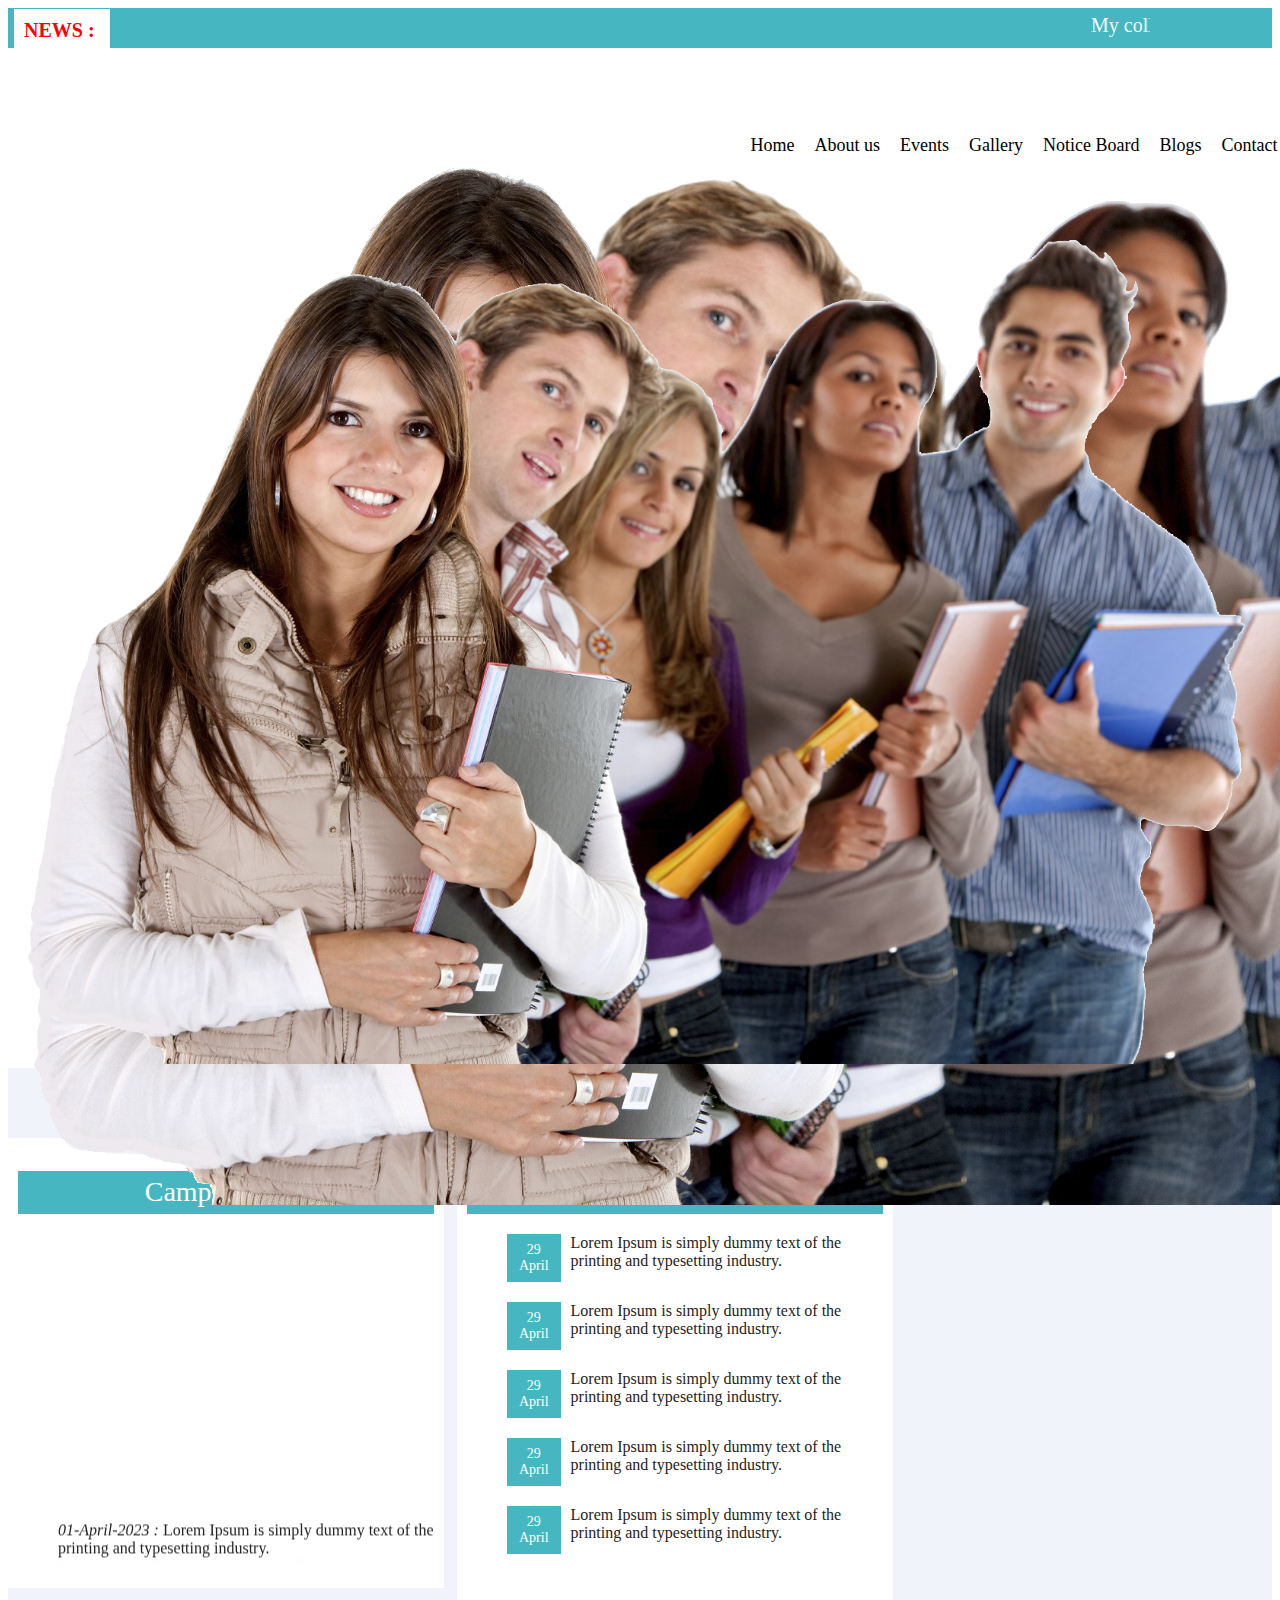
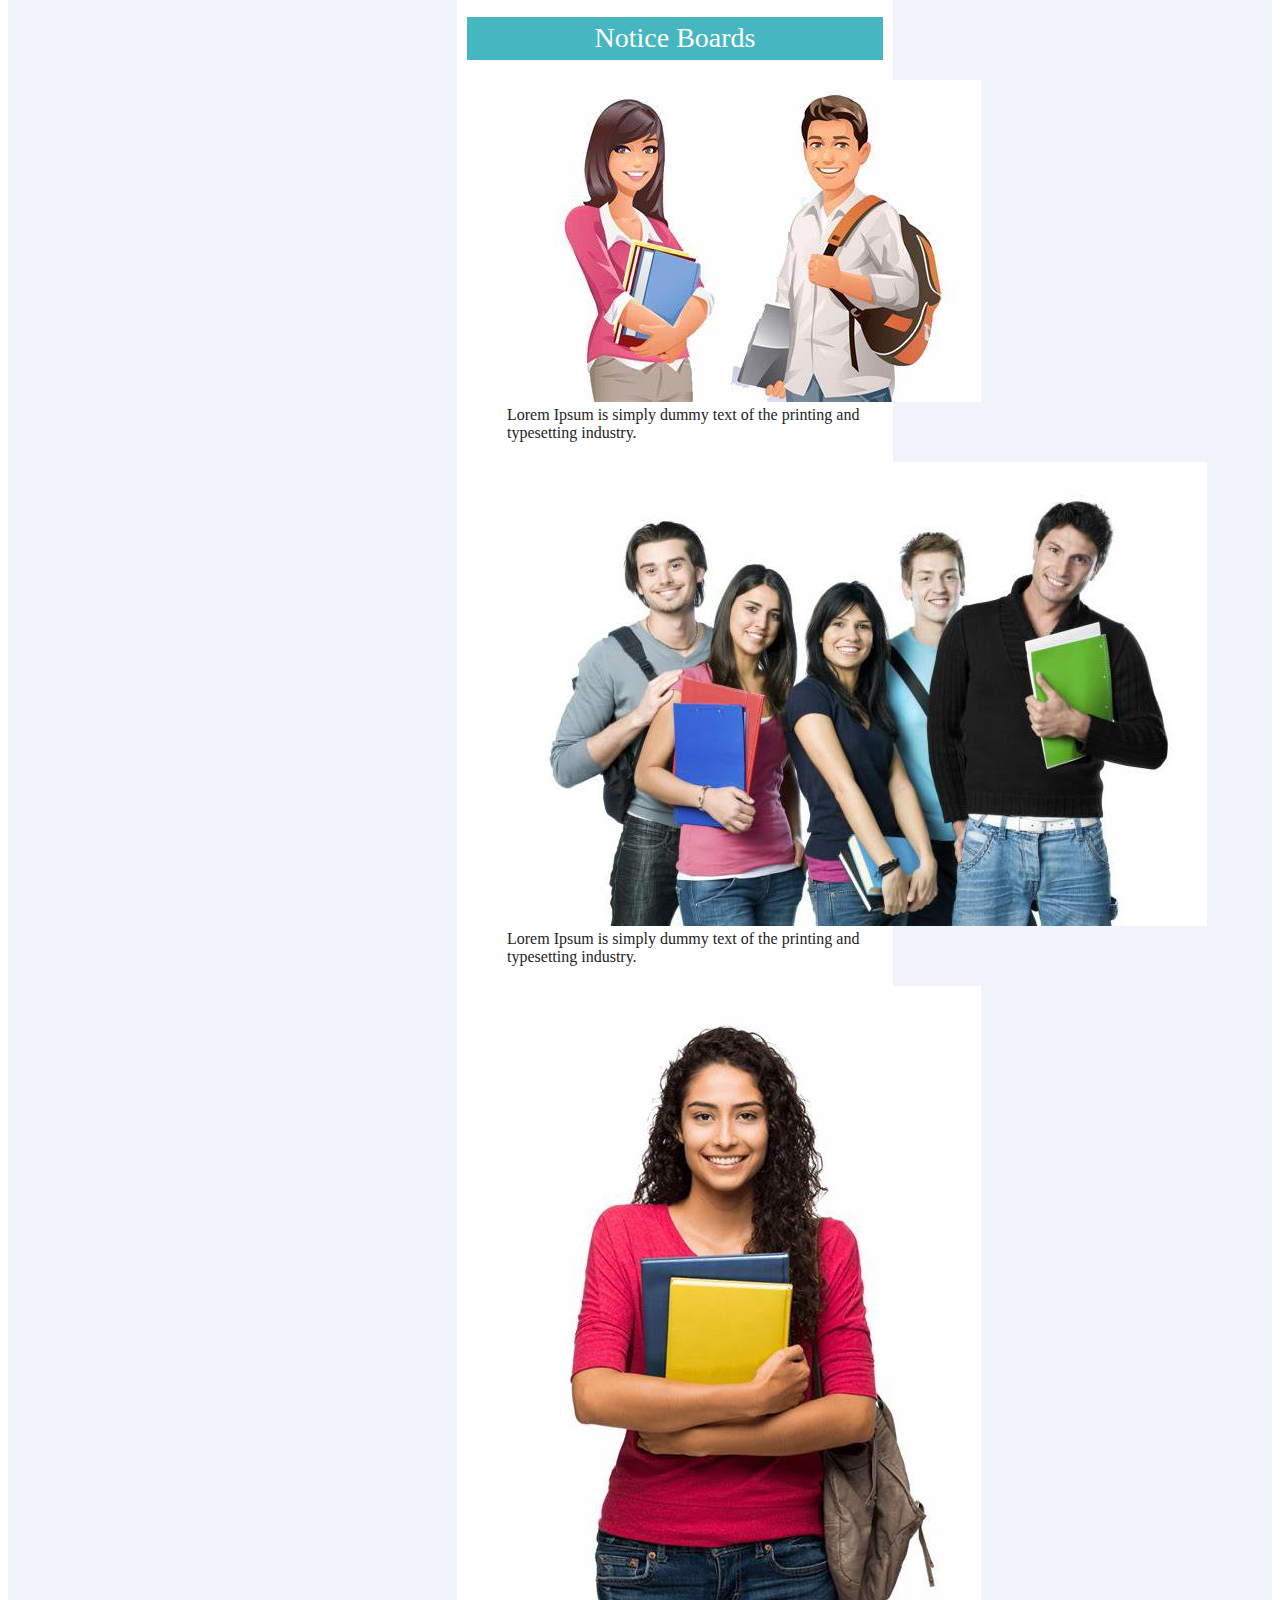
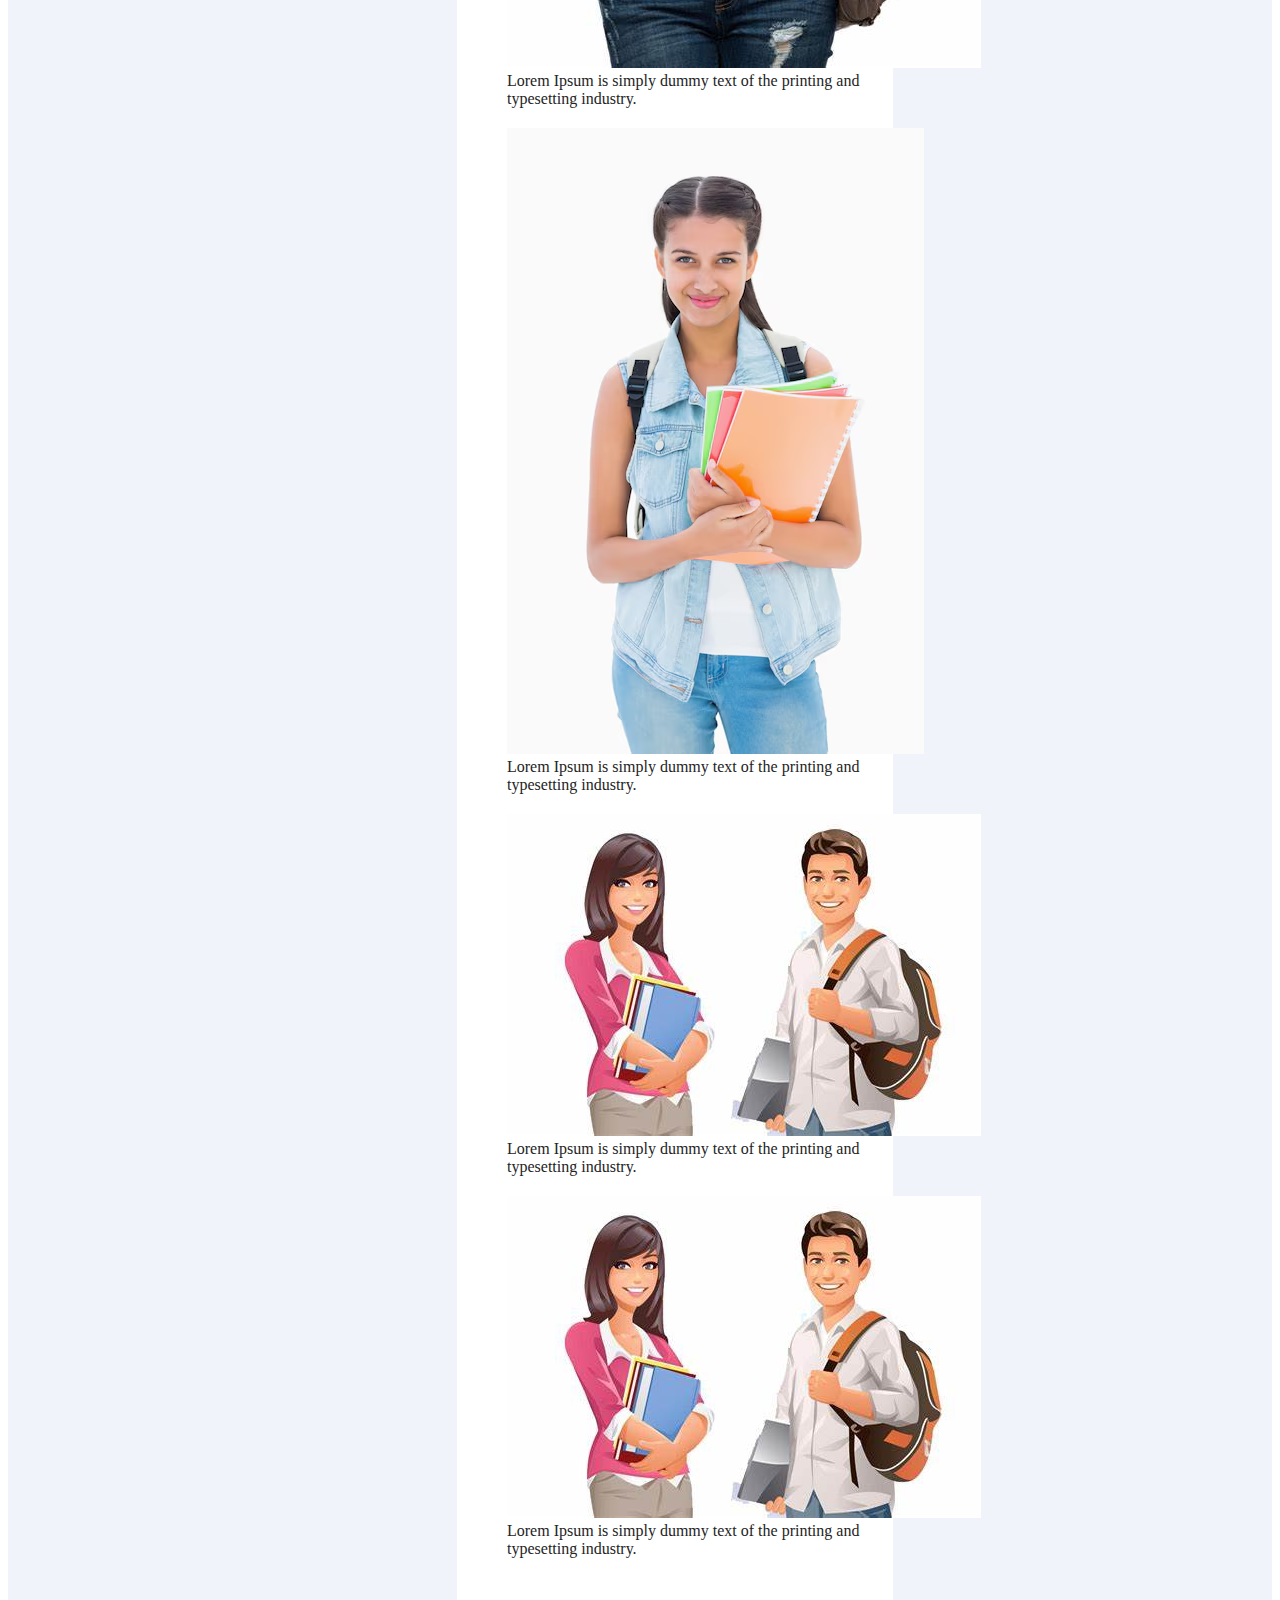
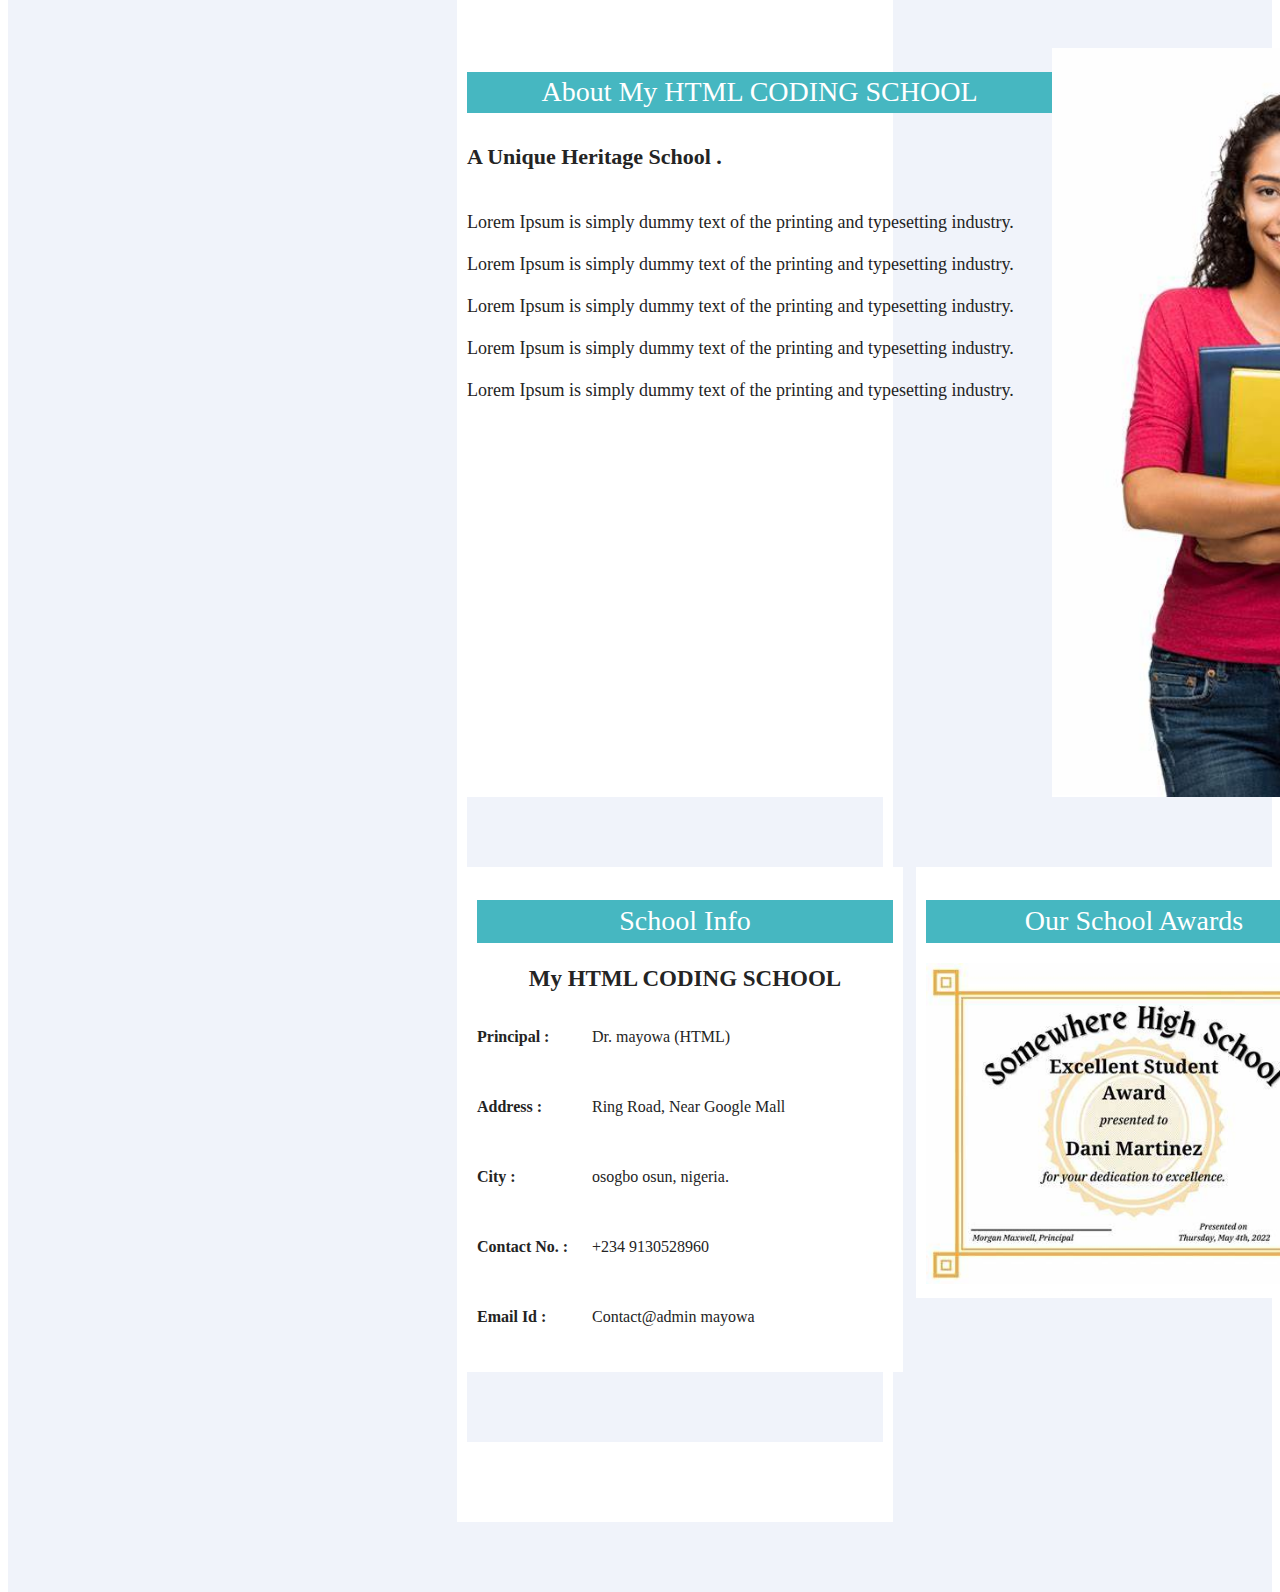
==== index.html/index.html @ 50a36c78 "first commit" ====
<!DOCTYPE html>
<html lang="en">
<head>
    <meta charset="UTF-8">
    <meta name="viewport" content="width=device-width, initial-scale=1.0">
    <title>school website</title>
    <link rel="stylesheet" href="/style.css">
</head>
<body>
    <div class="header">
        <div class="container">
          <b> NEWS : </b>
          <marquee> My college: Intelligence plus curiosity-that is the root of true education. </marquee>
        </div>
      </div> 

      <div class="container">
        
        <div class="logo"><img src="/index.html/image.png" alt="image"></div>
    
        <nav>
          <a href="">Home</a>
          <a href="">About us</a>
          <a href="">Events</a>
          <a href="">Gallery</a>
          <a href="">Notice Board</a>
          <a href="">Blogs</a>
          <a href="">Contact us</a>
        </nav>
      </div>
      <div class="slider">
        <img src="/index.html/image.png">
      </div>

<div class="main-section" style="background:#f0f3fa">
  <div class="container">
    
    <div class="event">
      <h2 class="heading">Campus News</h2>
      <div>
        <marquee direction="up" scrollamount="7" style="height:340px;">
          <ul>
            <li>
              <i>01-April-2023 :</i> Lorem Ipsum is simply dummy text of the printing and typesetting industry. <img src="/image1.png">
            </li>
            <li>
              <i>01-April-2023 :</i> Lorem Ipsum is simply dummy text of the printing and typesetting industry. <img src="/image2.png">
            </li>
            <li>
              <i>01-April-2023 :</i> Lorem Ipsum is simply dummy text of the printing and typesetting industry. <img src="/image2.png">
            </li>
            <li>
              <i>01-April-2023 :</i> Lorem Ipsum is simply dummy text of the printing and typesetting industry. <img src="/image3.png">
            </li>
            <li>
              <i>01-April-2023 :</i> Lorem Ipsum is simply dummy text of the printing and typesetting industry. <img src="/image1.png">
            </li>
            <li>
              <i>01-April-2023 :</i> Lorem Ipsum is simply dummy text of the printing and typesetting industry. <img src="/image3.png">
            </li>
            <li>
              <i>01-April-2023 :</i> Lorem Ipsum is simply dummy text of the printing and typesetting industry. <img src="/image1.png">

          </ul>
        </marquee>
      </div>
    </div>
    
    <div class="event">
      <h2 class="heading">Events</h2>
      <div>
        <ul>
          <li>
            <span class="event-date">29 <br> April </span> Lorem Ipsum is simply dummy text of the printing and typesetting industry.
          </li>
          <li>
            <span class="event-date">29 <br> April </span> Lorem Ipsum is simply dummy text of the printing and typesetting industry.
          </li>
          <li>
            <span class="event-date">29 <br> April </span> Lorem Ipsum is simply dummy text of the printing and typesetting industry.
          </li>
          <li>
            <span class="event-date">29 <br> April </span> Lorem Ipsum is simply dummy text of the printing and typesetting industry.
          </li>
          <li>
            <span class="event-date">29 <br> April </span> Lorem Ipsum is simply dummy text of the printing and typesetting industry.
          </li>
        </ul>
      </div>
    </div>
    
    <div class="event">
      <h2 class="heading">Notice Boards</h2>
      <div>
        <ul>
          <li>
            <img src="/image.png"> Lorem Ipsum is simply dummy text of the printing and typesetting industry.
          </li>
          <li>
            <img src="/image1.png"> Lorem Ipsum is simply dummy text of the printing and typesetting industry.
          </li>
          <li>
            <img src="/image2.png"> Lorem Ipsum is simply dummy text of the printing and typesetting industry.
          </li>
          <li>
            <img src="/image3.png"> Lorem Ipsum is simply dummy text of the printing and typesetting industry.
          </li>
          <li>
            <img src="/image.png"> Lorem Ipsum is simply dummy text of the printing and typesetting industry.
          </li>
          <li>
            <img src="/image.png"> Lorem Ipsum is simply dummy text of the printing and typesetting industry.
          </li>
        </ul>
      </div>
      <div class="main-section">
        <div class="container about-us">
          <div>
            <h2 class="heading">About My HTML CODING SCHOOL</h2>
            <h4>A Unique Heritage School .</h4>
            <p> Lorem Ipsum is simply dummy text of the printing and typesetting industry. Lorem Ipsum is simply dummy text of the printing and typesetting industry. Lorem Ipsum is simply dummy text of the printing and typesetting industry. Lorem Ipsum is simply dummy text of the printing and typesetting industry. Lorem Ipsum is simply dummy text of the printing and typesetting industry. </p>
          </div>
          <img src="/image2.png">
      </div>

      <div class="main-section award" style="background:#f0f3fa">
        <div class="container">
          
          <div class="event">
            <h2 class="heading">School Info</h2>
            <div>
              <h3>My HTML CODING SCHOOL</h3>
              <p>
                <b>Principal : </b> Dr. mayowa (HTML)
              </p>
              <p>
                <b>Address : </b> Ring Road, Near Google Mall
              </p>
              <p>
                <b>City : </b> osogbo osun, nigeria.
              </p>
              <p>
                <b>Contact No. : </b> +234 9130528960
              </p>
              <p>
                <b>Email Id : </b>Contact@admin mayowa
              </p>
            </div>
          </div>
          
          <div class="event">
            <h2 class="heading">Our School Awards</h2>
            <div>
              <img src="/image copy.png">
            </div>
          </div>
          
          <!-- <div class="event">
            <h2 class="heading">My School Certificate</h2>
            <div>
              <img src="/image copy.png">
            </div> -->
</body>
</html>
---- style.css ----
. {
    margin: 0px;
    padding: 0px;
    box-sizing: border-box;
  }
  html,
  body {
    font-family Roboto, sans-serif, arial;
    font-size: 16px;
    color: #242424;
  }
  .container {
    width: 1300px;
    margin: 0px auto;
  }
  .main-section {
    width: 100%;
    float: left;
    padding: 70px 0px 70px 0px;
  }
  .heading {
    font-size: 28px;
    font-weight: 500;
    border-bottom: 1px solid #46b7c1;
    margin-bottom: 20px;
    color: #46b7c1;
  }
  .header {
	background: #46b7c1;
	padding: 6px;
}
.header b {
	background: #fff;
	color: red;
	padding:10px;
	font-size: 20px;
}
.header marquee {
	font-size:20px;
	color: #ffffff;
	width: 80%;
}
nav {
	float: right;
	padding:25px 0px;
}
nav a {
	color: black;
	text-decoration: none;
	font-size:18px;
	padding:2px 10px;
	font-weight:500;
}
a {
  float: left;
}

a {
  display: block;
  color: white;
  text-align: center;
  padding: 14px 16px;
  text-decoration: none;
}
a:hover:not(.active) {
  background-color: #111;
}

.active {
  background-color: #04AA6D;
}
.logo {
	height:60px;
}

.slider img {
    width: 100%;
  }

  .event {
    width: 32%;
    margin-right: 1%;
    float: left;
    background-color: #fff;
    padding: 10px;
  }
  .event .heading {
    border-bottom: 1px solid #46b7c1;
    padding: 5px;
    color: #fff;
    background: #46b7c1;
    text-align: center;
  }
  .event ul li {
    margin-bottom: 20px;
    width: 100%;
    float: left;
    list-style: none;
  }
  .event-date {
    background: #46b7c1;
    float: left;
    text-align: center;
    font-size: 14px;
    color: #fff;
    padding: 8px 12px;
    margin-right: 10px;
  }
  .about-us div {
    width: 45%;
    float: left;
    line-height: 30px;
    font-size: 18px;
  }
  .about-us h4 {
    font-size: 22px;
  }
  .about-us p {
    line-height: 42px;
  }
  .about-us img {
    width: 40%;
    float: left;
  }
  .award p {
    width: 100%;
    float: left;
    font-size: 16px;
  }
  .award img {
    width: 100%;
  }
  .award b {
    min-width: 115px;
    float: left;
    margin-bottom: 20px;
  }
  .award h3 {
    font-size: 23px;
    margin-bottom: 20px;
    text-align: center;
  }

  /* nav ul {
    list-style-type: none;
    background-color: rgba(6, 27, 46, 0.664);
    padding: 0px;margin: 0px;

}
nav li {
    display: inline;
    margin-right: 10px;

}
nav a{
    display: inline-block;
    columns: white;
    text-decoration: none;
    padding: 14px 16px;
    
}

nav a:hover{
    background-color: rgb(64, 110, 236);
} */
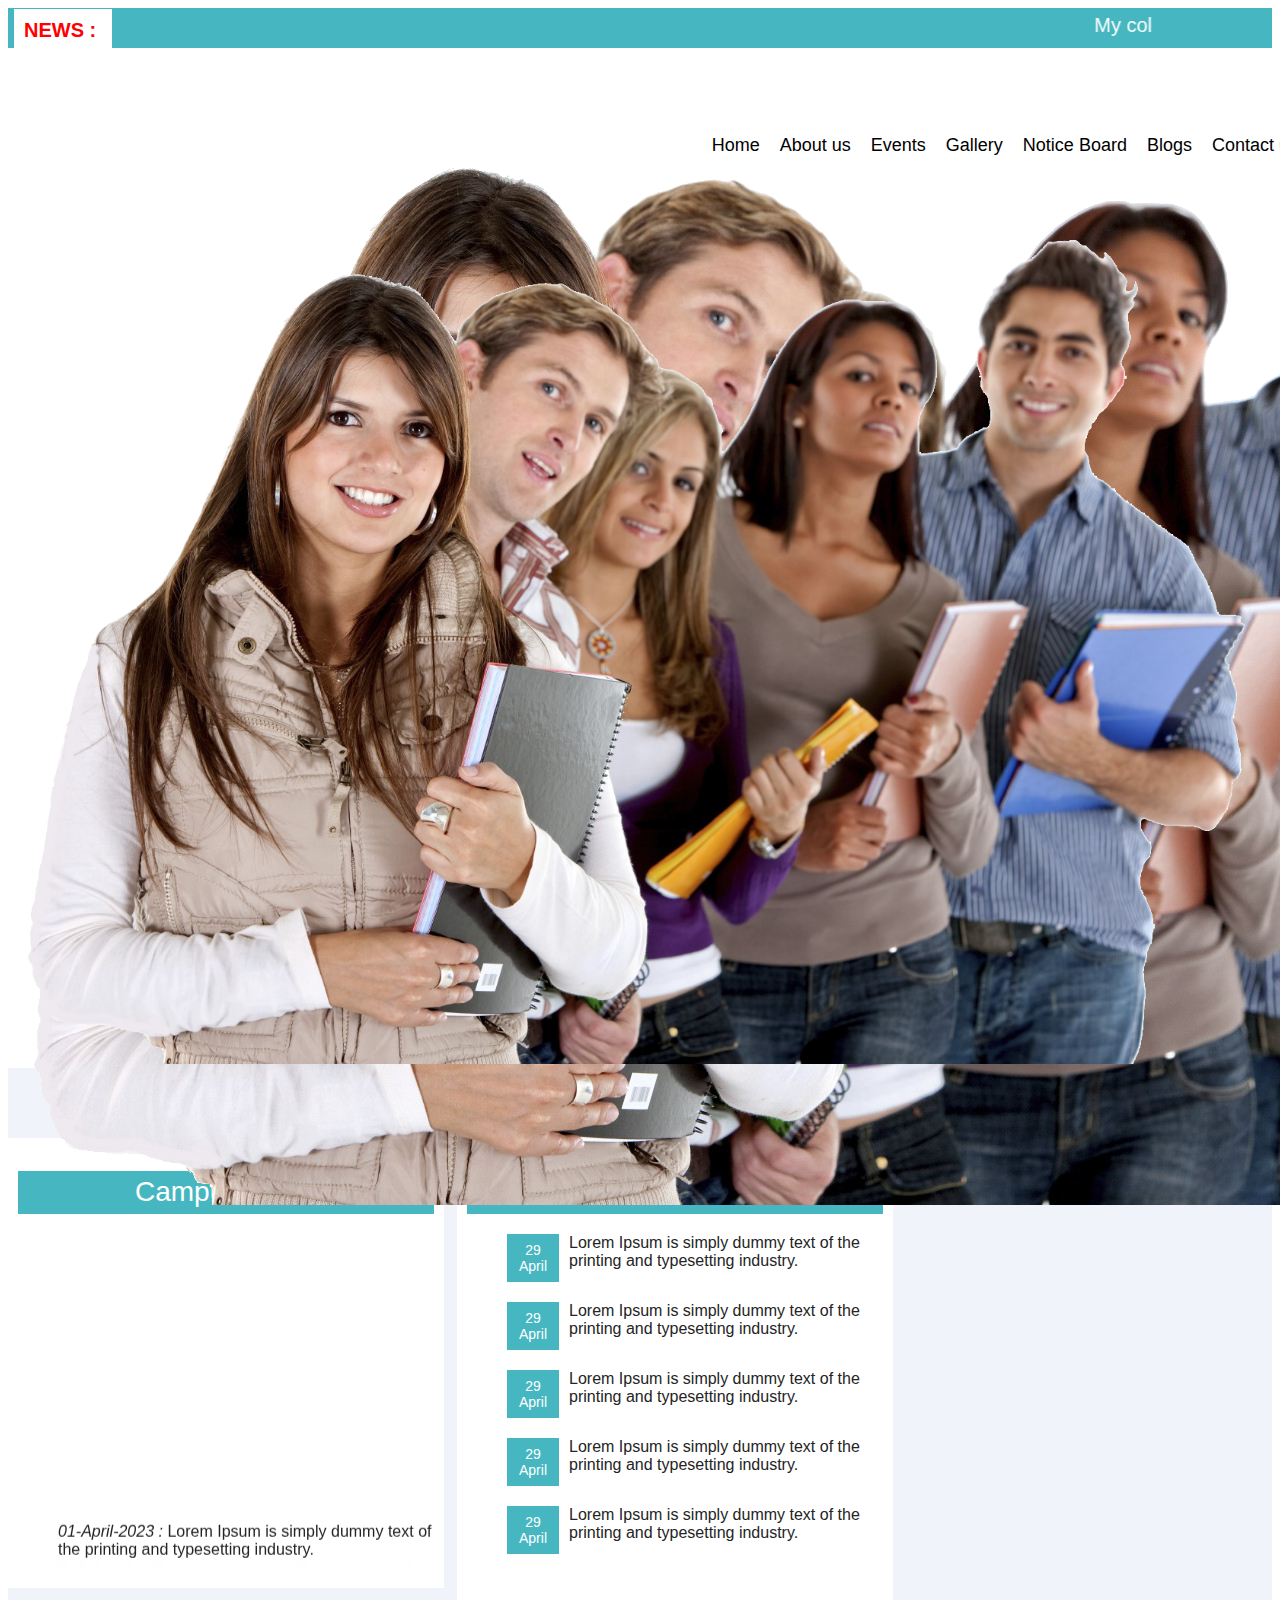
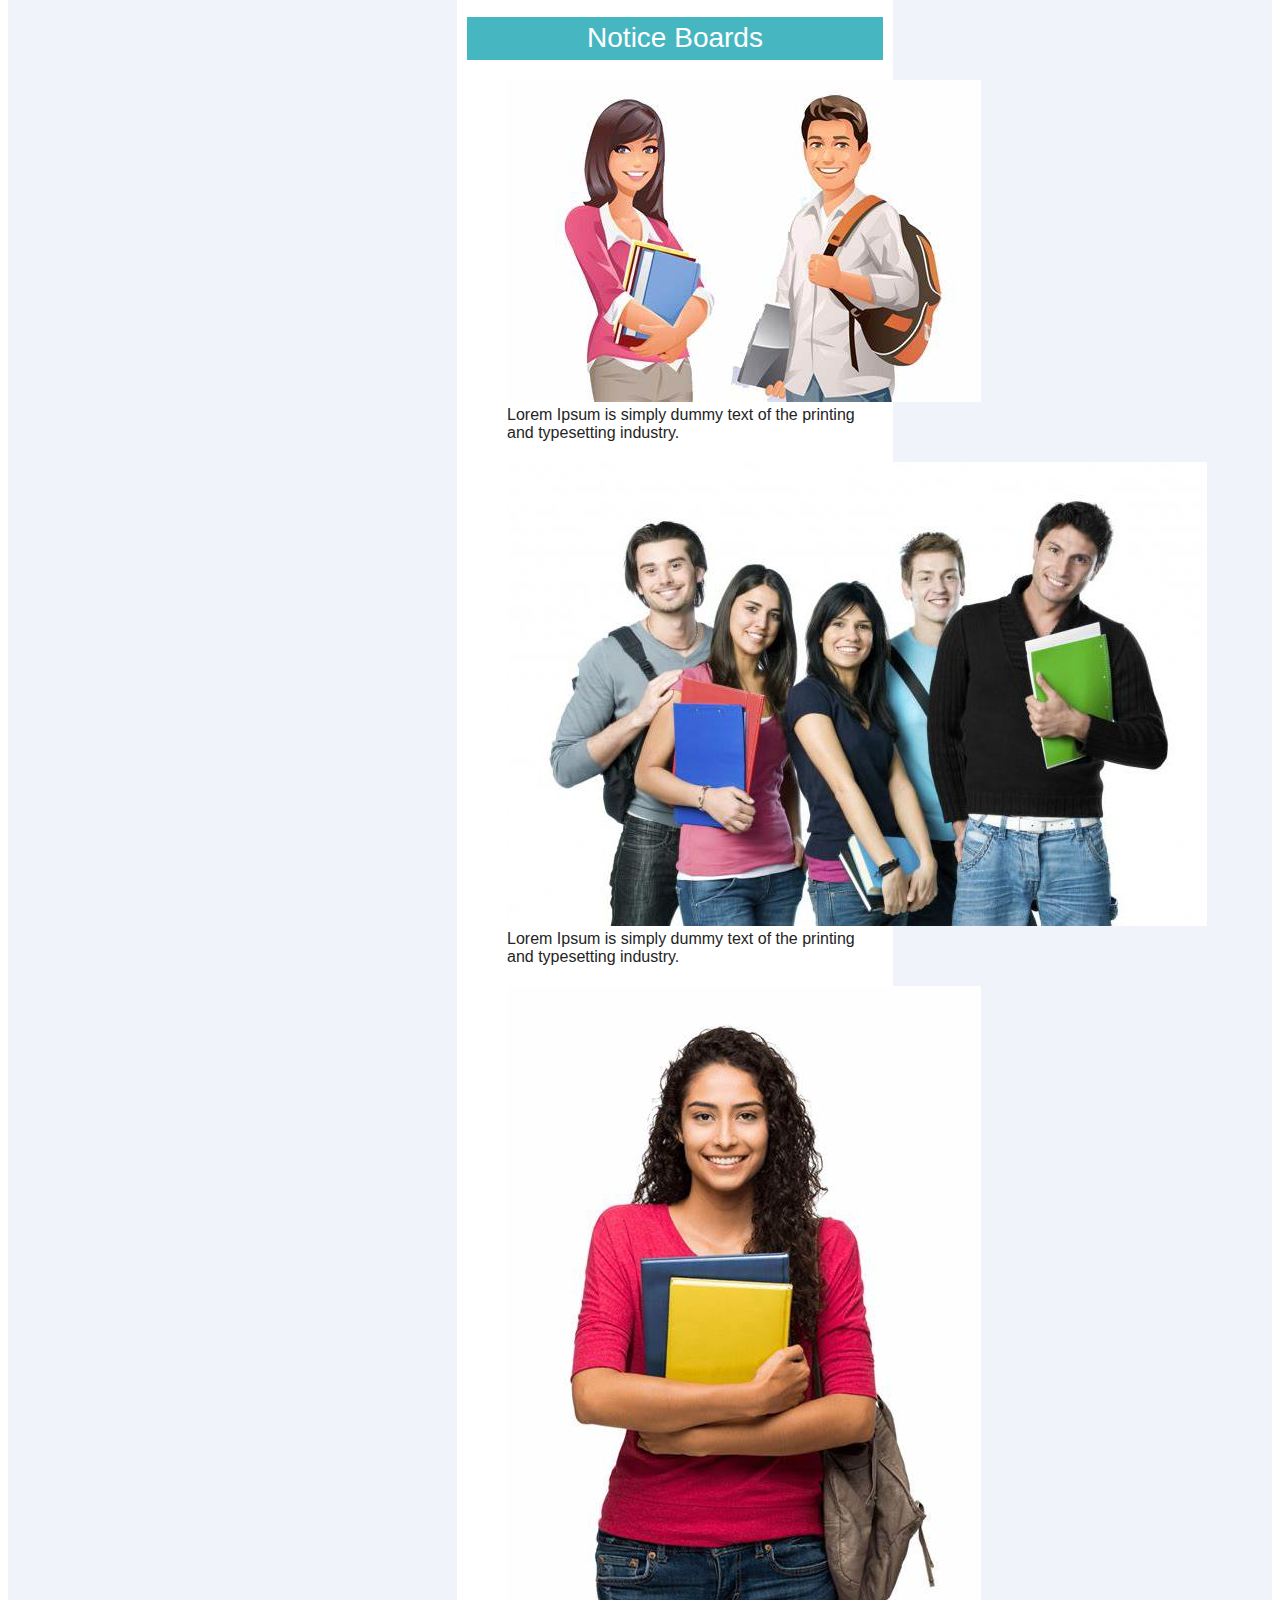
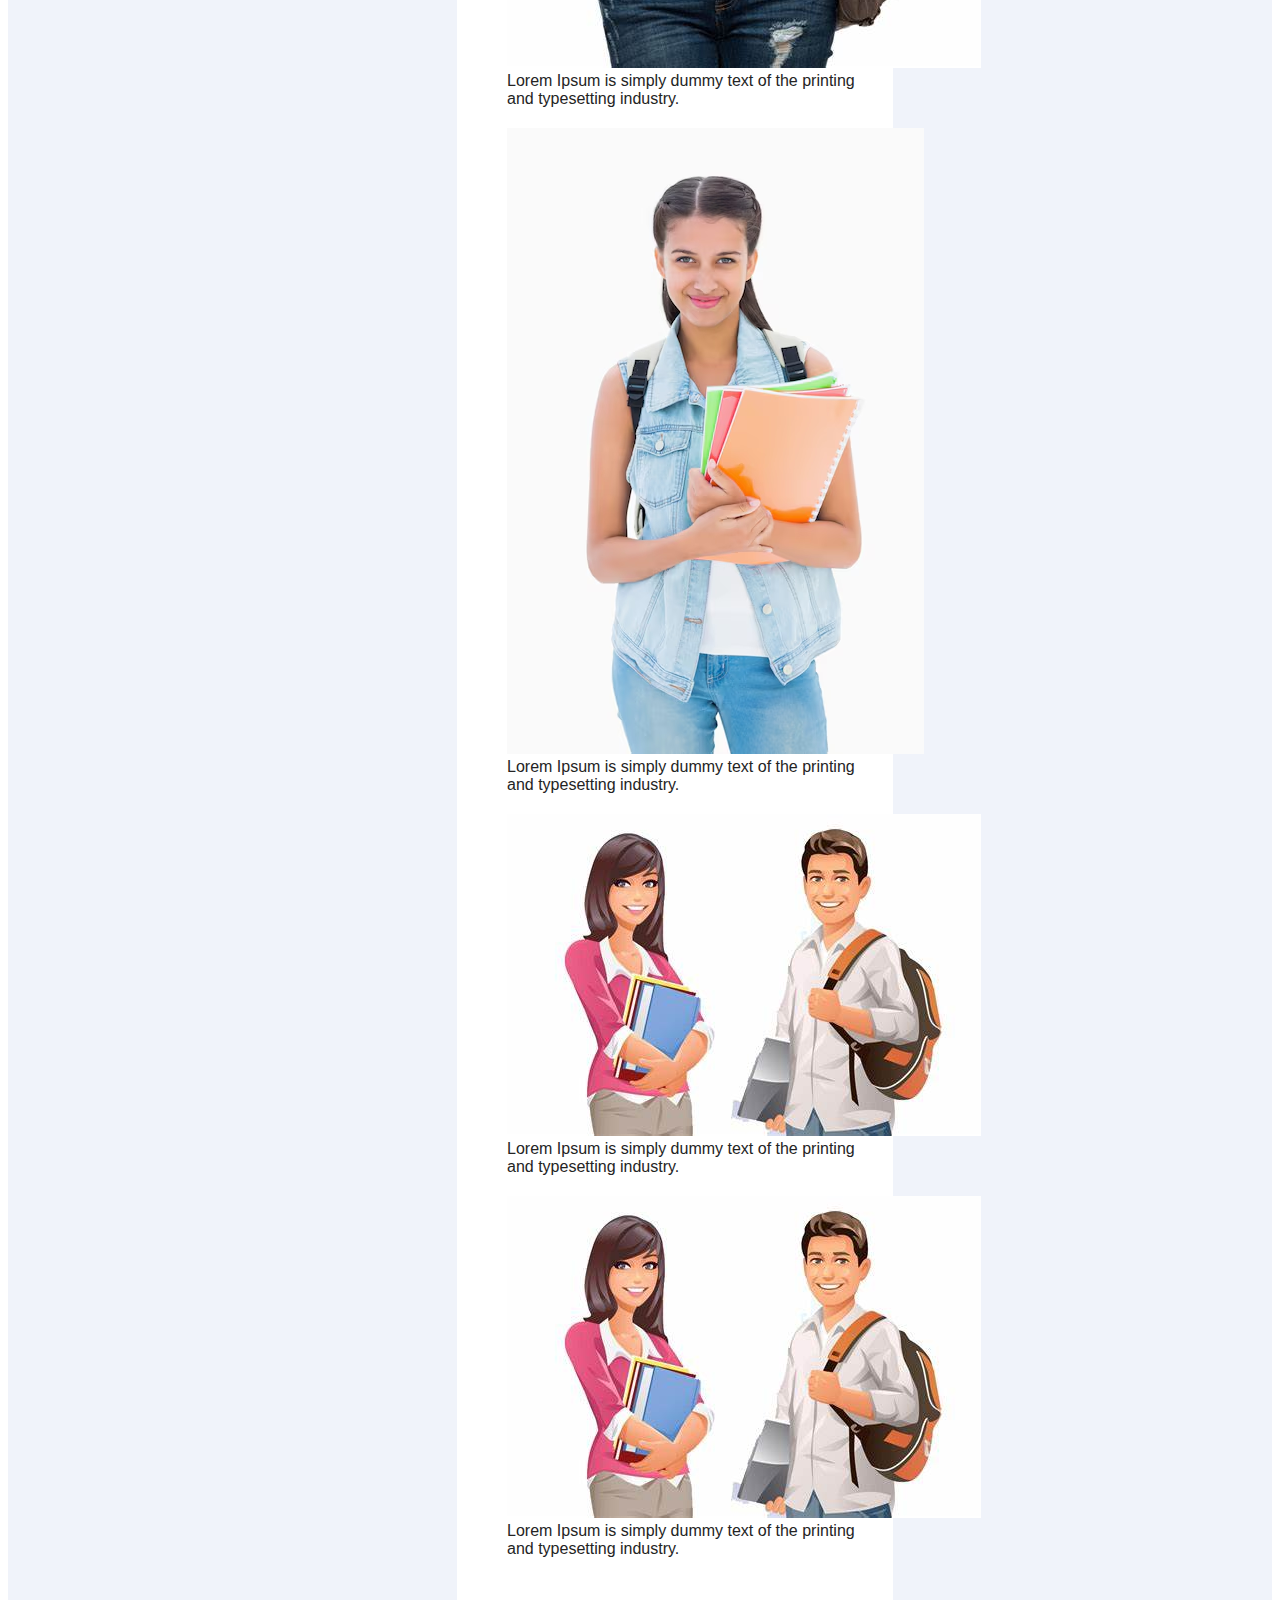
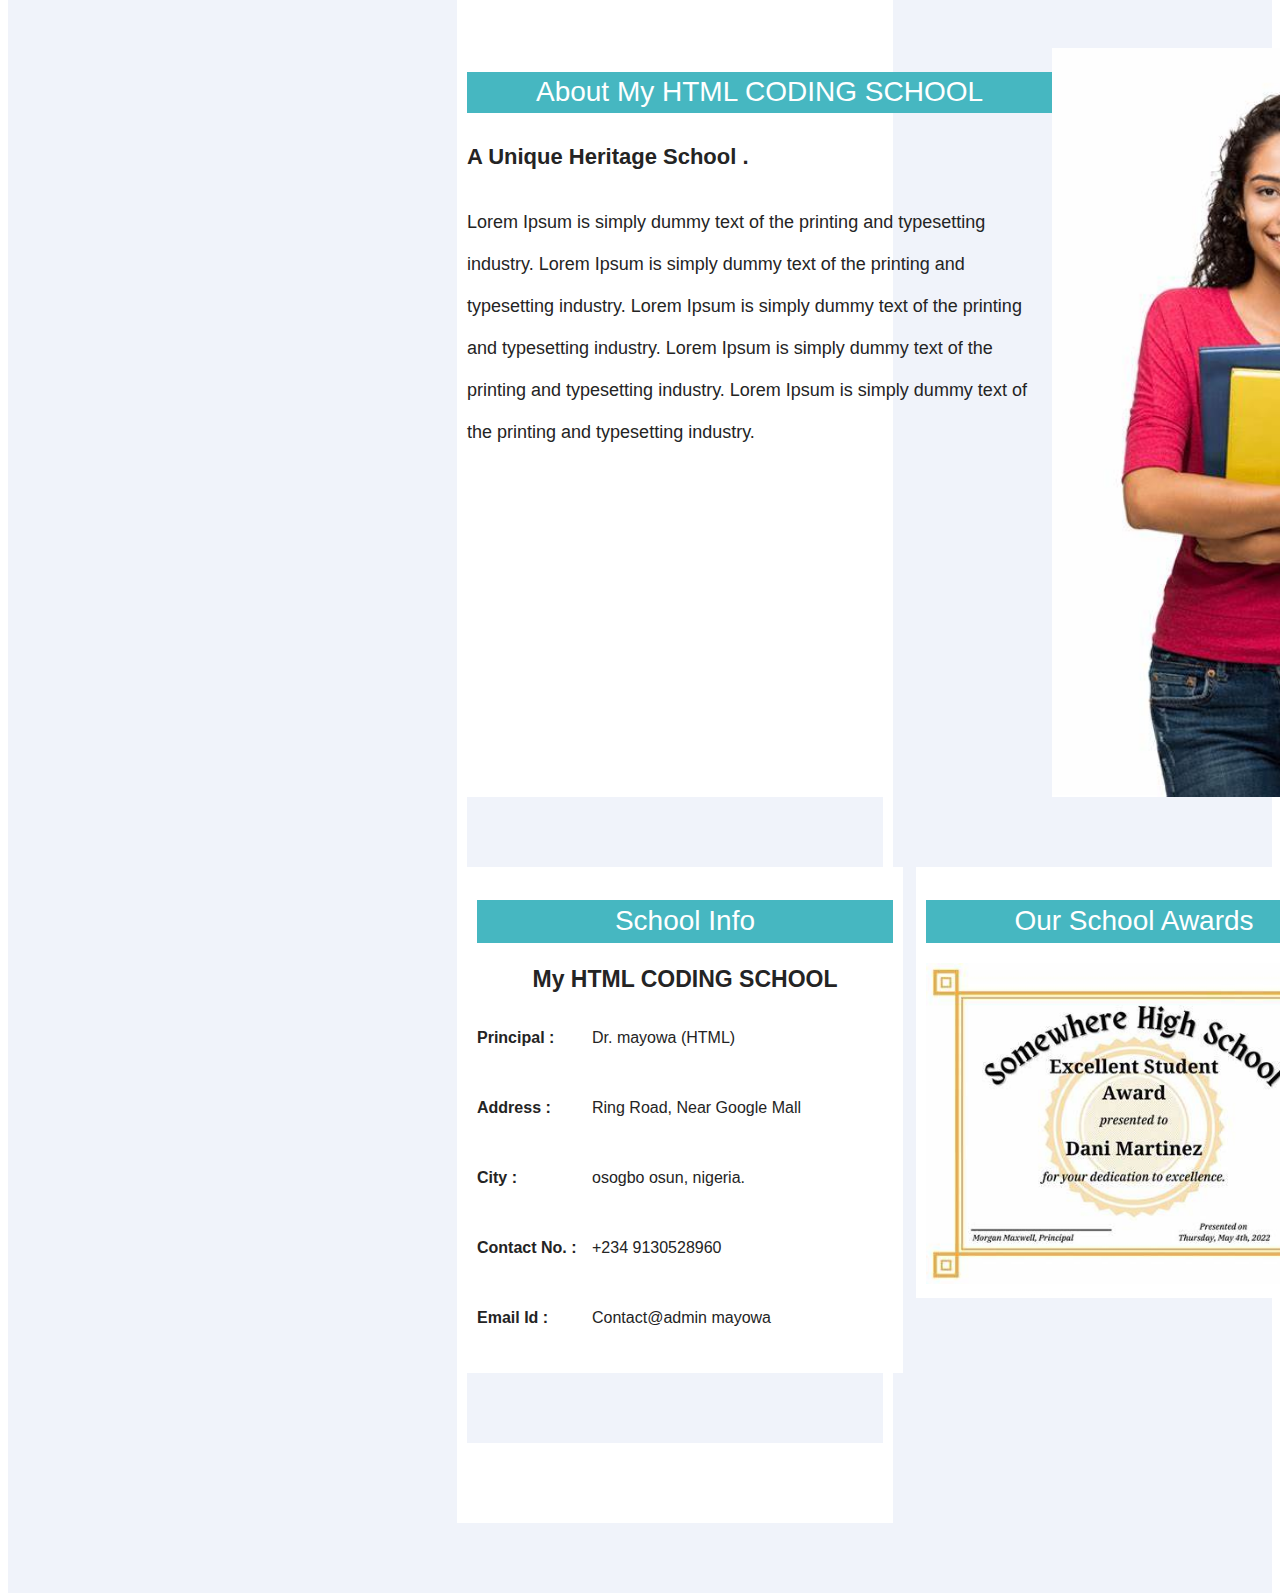
==== commit bc766ac5: "``" ====
--- a/index.html/index.html
+++ b/index.html/index.html
@@ -60,6 +60,7 @@
             </li>
             <li>
               <i>01-April-2023 :</i> Lorem Ipsum is simply dummy text of the printing and typesetting industry. <img src="/image1.png">
+            </li>
 
           </ul>
         </marquee>
--- a/style.css
+++ b/style.css
@@ -1,11 +1,11 @@
-. {
+ /* {
     margin: 0px;
     padding: 0px;
     box-sizing: border-box;
-  }
+  } */
   html,
   body {
-    font-family Roboto, sans-serif, arial;
+    font-family: 'Roboto', 'sans-serif', 'arial';
     font-size: 16px;
     color: #242424;
   }
